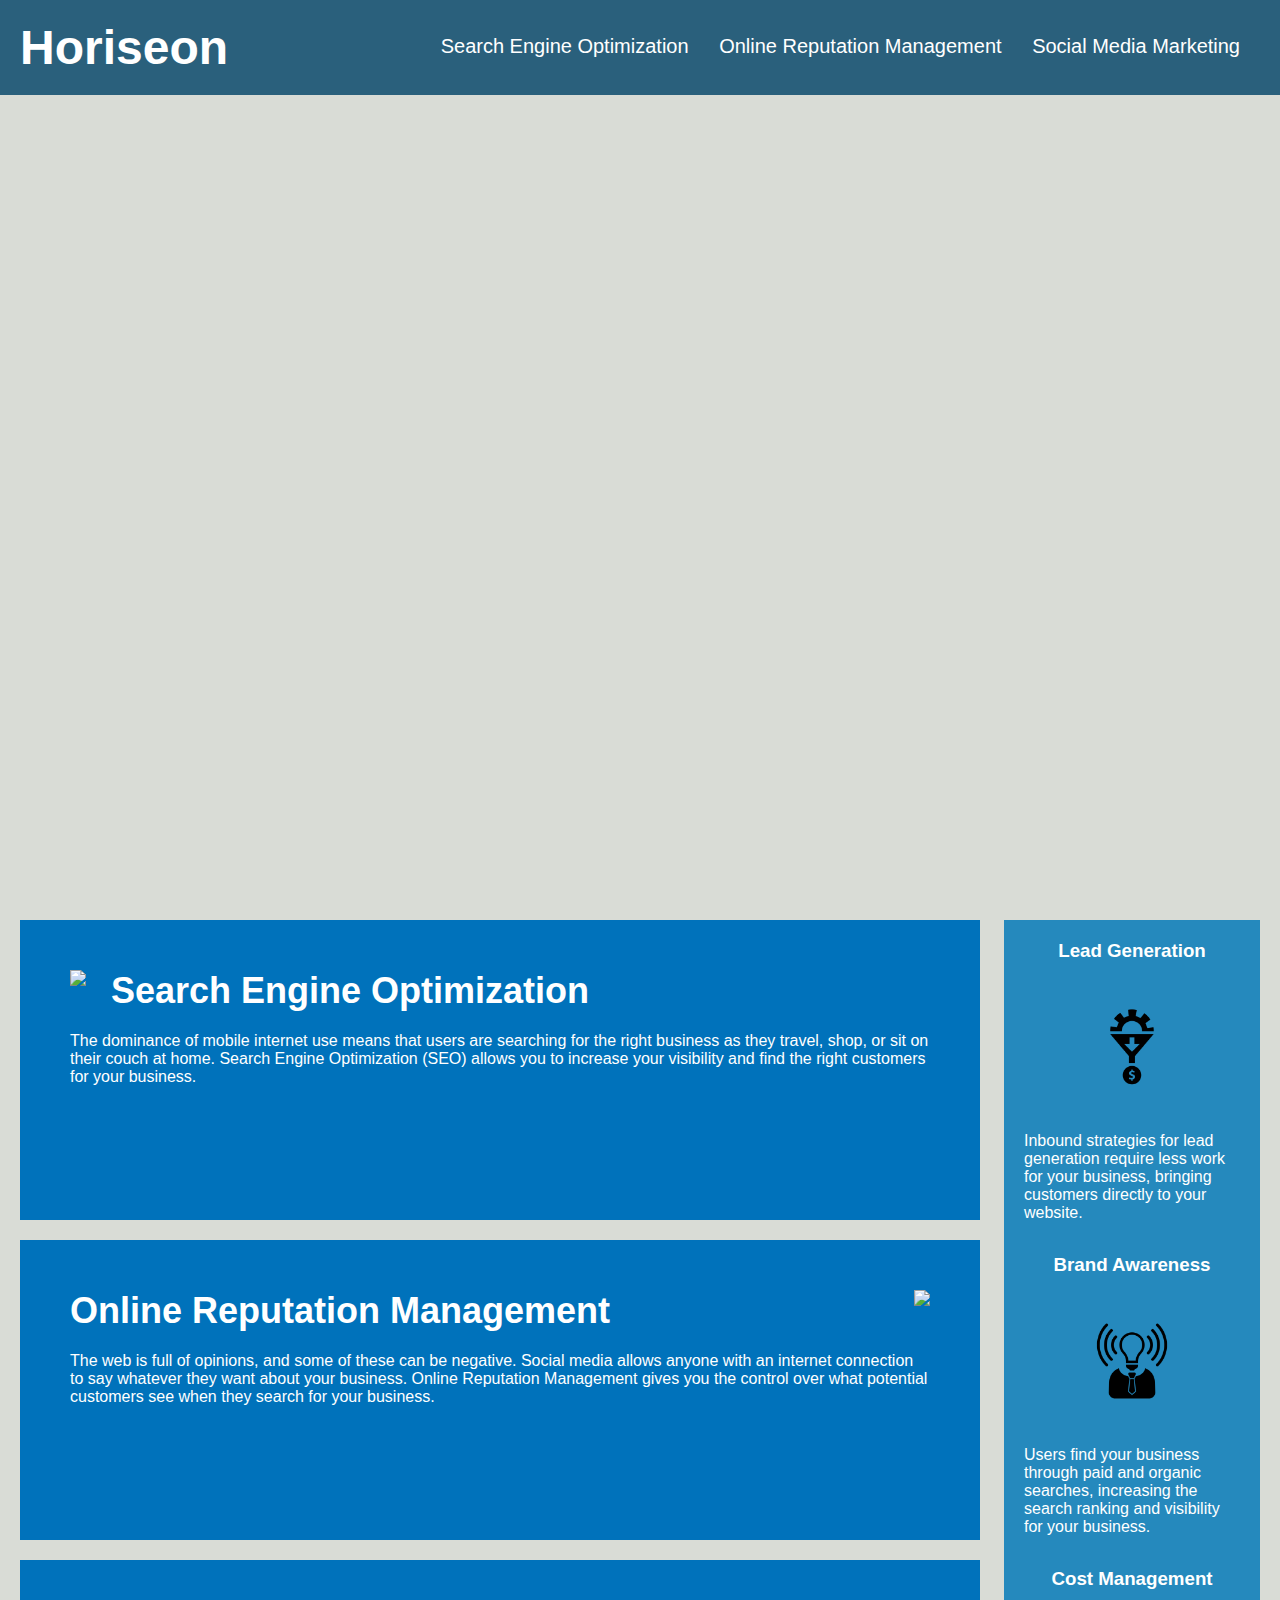
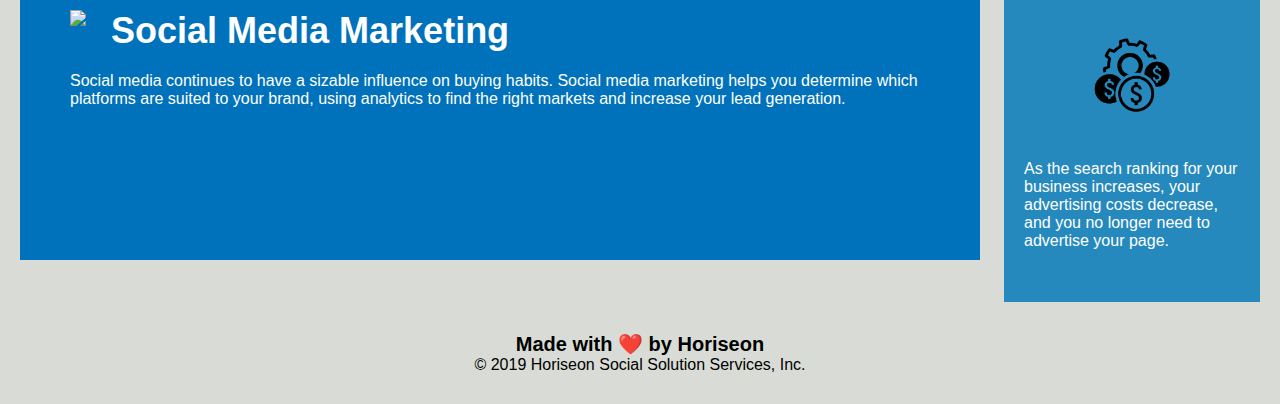
==== Homework/Develop/index.html @ 260ef683 "removed sections and the duplicate id attributes" ====
<!DOCTYPE html>
<html lang="en-us">

<head>
    <meta charset="UTF-8" />
    <link rel="stylesheet" href="./assets/css/style.css">
    <title>Horiseon Services Overview</title>
</head>

<body>
    <header>
    <div class="header">
        <h1><span class="seo"></span>Horiseon</h1>
        <div>
            <ul>
                <li>
                    <a href="#search-engine-optimization">Search Engine Optimization</a>
                </li>
                <li>
                    <a href="#online-reputation-management">Online Reputation Management</a>
                </li>
                <li>
                    <a href="#social-media-marketing">Social Media Marketing</a>
                </li>
            </ul>
        </div>
    </div>
</header>

    <div class="hero"></div>
    <div class="content">
        <div class="search-engine-optimization">
            <img src="./assets/images/search-engine-optimization.jpg" class="float-left" />
            <h2>Search Engine Optimization</h2>
            <p>
                The dominance of mobile internet use means that users are searching for the right business as they travel, shop, or sit on their couch at home. Search Engine Optimization (SEO) allows you to increase your visibility and find the right customers for your business.
            </p>
        </div>
   
        <div id="online-reputation-management" class="online-reputation-management">
            <img src="./assets/images/online-reputation-management.jpg" class="float-right" />
            <h2>Online Reputation Management</h2>
            <p>
                The web is full of opinions, and some of these can be negative. Social media allows anyone with an internet connection to say whatever they want about your business. Online Reputation Management gives you the control over what potential customers see when they search for your business.
            </p>
        </div>
   
        <div id="social-media-marketing" class="social-media-marketing">
            <img src="./assets/images/social-media-marketing.jpg" class="float-left" />
            <h2>Social Media Marketing</h2>
            <p>
                Social media continues to have a sizable influence on buying habits. Social media marketing helps you determine which platforms are suited to your brand, using analytics to find the right markets and increase your lead generation.
            </p>
        </div>
    </div>


    <div class="benefits">
        <div class="benefit-lead">
            <h3>Lead Generation</h3>
            <img src="./assets/images/lead-generation.png" />
            <p>
                Inbound strategies for lead generation require less work for your business, bringing customers directly to your website.
            </p>
        </div>
        <div class="benefit-brand">
            <h3>Brand Awareness</h3>
            <img src="./assets/images/brand-awareness.png" />
            <p>
                Users find your business through paid and organic searches, increasing the search ranking and visibility for your business.
            </p>
        </div>
        <div class="benefit-cost">
            <h3>Cost Management</h3>
            <img src="./assets/images/cost-management.png" />
            <p>
                As the search ranking for your business increases, your advertising costs decrease, and you no longer need to advertise your page.
            </p>
        </div>
    </div>
  
    <footer>
    <div class="footer">
        <h2>Made with ❤️️ by Horiseon</h2>
        <p>
            &copy; 2019 Horiseon Social Solution Services, Inc.
        </p>
    </div>
</footer>
</body>

</html>
---- Homework/Develop/assets/css/style.css ----
* {
    box-sizing: border-box;
    padding: 0;
    margin: 0;
}

body {
    background-color: #d9dcd6;
}

.header {
    padding: 20px;
    font-family: 'Trebuchet MS', 'Lucida Sans Unicode', 'Lucida Grande', 'Lucida Sans', Arial, sans-serif;
    background-color: #2a607c;
    color: #ffffff;
}

.header h1 {
    display: inline-block;
    font-size: 48px;
}

.header h1 .seo {
    color: #d9dcd6;
}

.header div {
    padding-top: 15px;
    margin-right: 20px;
    float: right;
    font-family: 'Gill Sans', 'Gill Sans MT', Calibri, 'Trebuchet MS', sans-serif;
    font-size: 20px;
}

.header div ul {
    list-style-type: none;
}

.header div ul li {
    display: inline-block;
    margin-left: 25px;
}

a {
    color: #ffffff;
    text-decoration: none;
}

p {
    font-size: 16px;
}

.hero {
    height: 800px;
    width: 100%;
    margin-bottom: 25px;
    background-image: url("../images/digital-marketing-meeting.jpg");
    background-size: cover;
    background-position: center;
}

.float-left {
    float: left;
    margin-right: 25px;
}

.float-right {
    float: right;
    margin-left: 25px;
}

.content {
    width: 75%;
    display: inline-block;
    margin-left: 20px;
}

.benefits {
    margin-right: 20px;
    padding: 20px;
    clear: both;
    float: right;
    width: 20%;
    height: 100%;
    font-family: 'Gill Sans', 'Gill Sans MT', Calibri, 'Trebuchet MS', sans-serif;
    background-color: #2589bd;
}

.benefit-lead {
    margin-bottom: 32px;
    color: #ffffff;
}

.benefit-brand {
    margin-bottom: 32px;
    color: #ffffff;
}

.benefit-cost {
    margin-bottom: 32px;
    color: #ffffff;
}

.benefit-lead h3 {
    margin-bottom: 10px;
    text-align: center;
}

.benefit-brand h3 {
    margin-bottom: 10px;
    text-align: center;
}

.benefit-cost h3 {
    margin-bottom: 10px;
    text-align: center;
}

.benefit-lead img {
    display: block;
    margin: 10px auto;
    max-width: 150px;
}

.benefit-brand img {
    display: block;
    margin: 10px auto;
    max-width: 150px;
}

.benefit-cost img {
    display: block;
    margin: 10px auto;
    max-width: 150px;
}

.search-engine-optimization {
    margin-bottom: 20px;
    padding: 50px;
    height: 300px;
    font-family: 'Gill Sans', 'Gill Sans MT', Calibri, 'Trebuchet MS', sans-serif;
    background-color: #0072bb;
    color: #ffffff;
}

.online-reputation-management {
    margin-bottom: 20px;
    padding: 50px;
    height: 300px;
    font-family: 'Gill Sans', 'Gill Sans MT', Calibri, 'Trebuchet MS', sans-serif;
    background-color: #0072bb;
    color: #ffffff;
}

.social-media-marketing {
    margin-bottom: 20px;
    padding: 50px;
    height: 300px;
    font-family: 'Gill Sans', 'Gill Sans MT', Calibri, 'Trebuchet MS', sans-serif;
    background-color: #0072bb;
    color: #ffffff;
}

.search-engine-optimization img {
    max-height: 200px;
}

.online-reputation-management img {
    max-height: 200px;
}

.social-media-marketing img {
    max-height: 200px;
}

.search-engine-optimization h2 {
    margin-bottom: 20px;
    font-size: 36px;
}

.online-reputation-management h2 {
    margin-bottom: 20px;
    font-size: 36px;
}

.social-media-marketing h2 {
    margin-bottom: 20px;
    font-size: 36px;
}

.footer {
    padding: 30px;
    clear: both;
    font-family: 'Trebuchet MS', 'Lucida Sans Unicode', 'Lucida Grande', 'Lucida Sans', Arial, sans-serif;
    text-align: center;
}

.footer h2 {
    font-size: 20px;
}
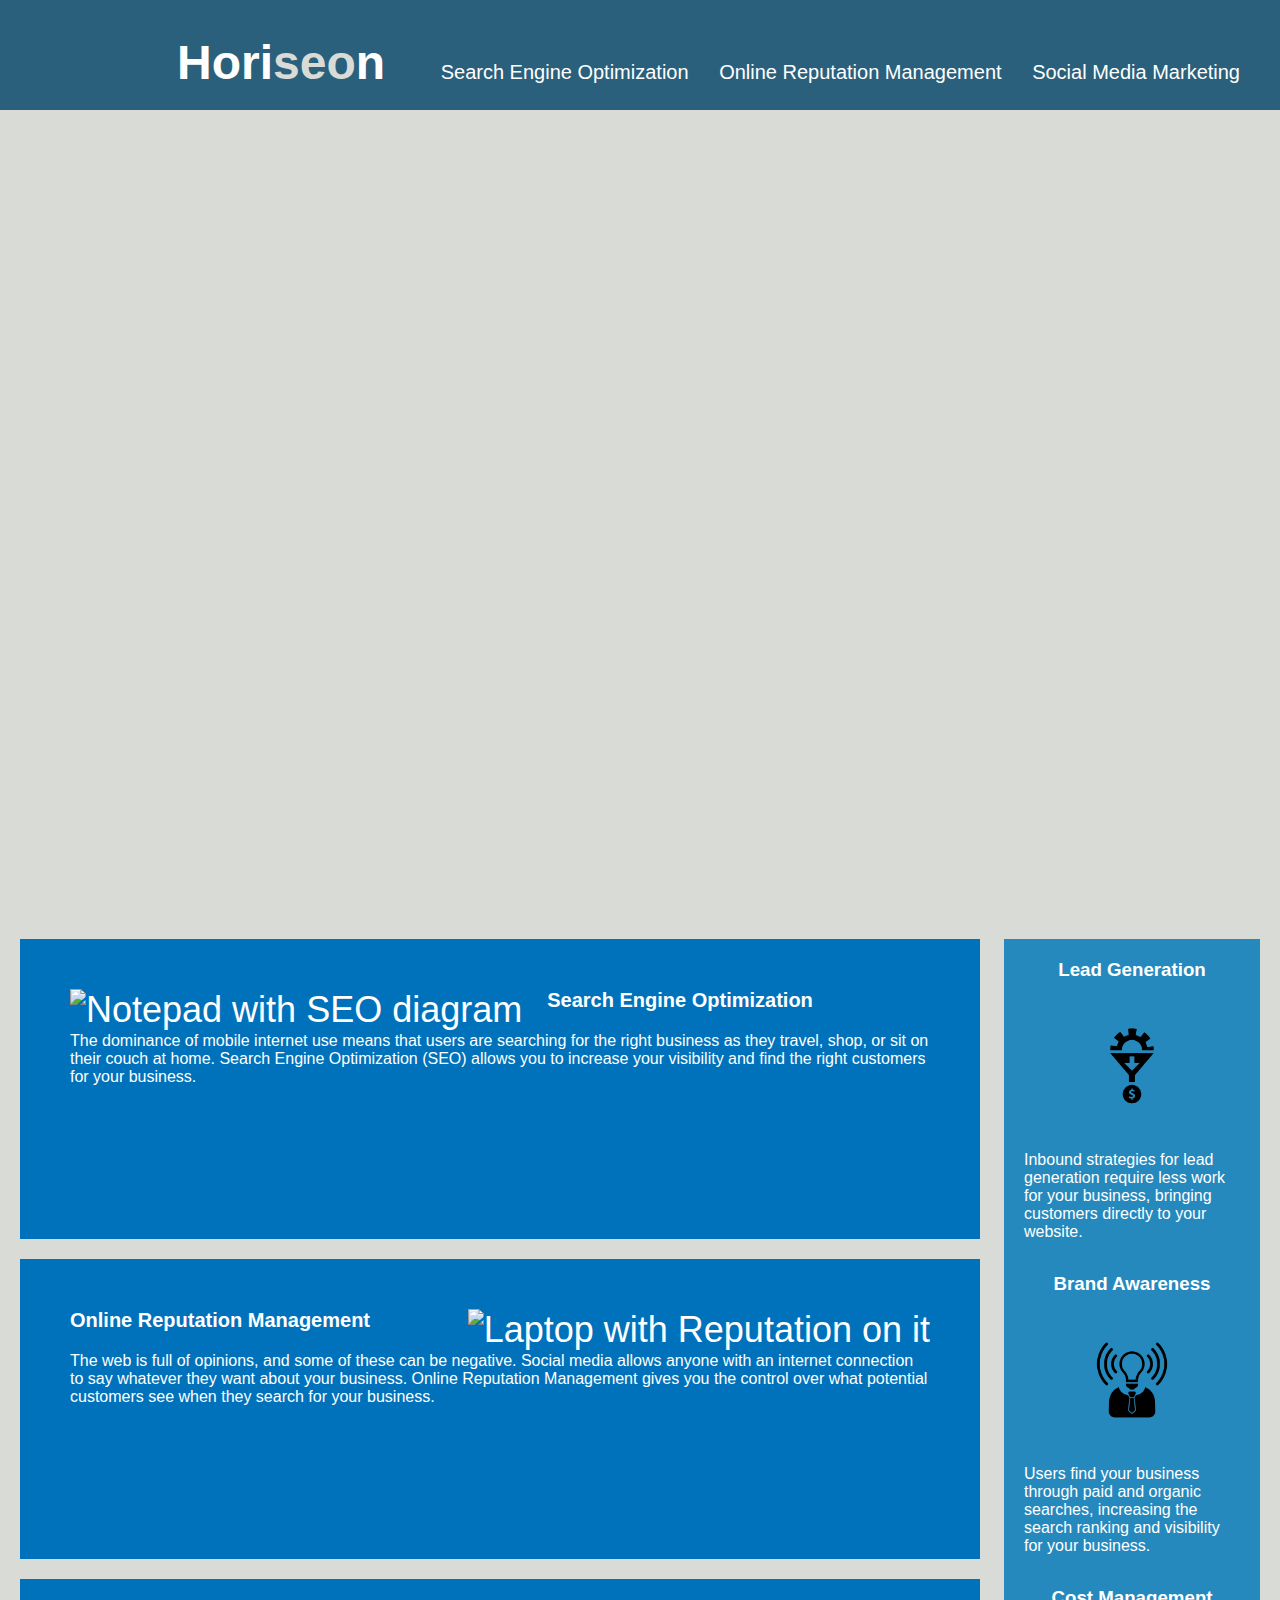
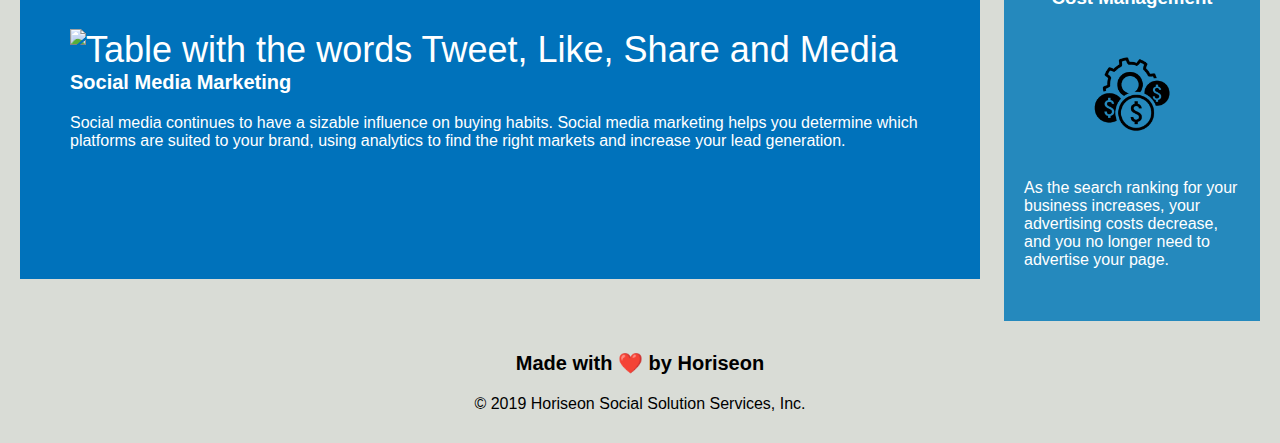
==== commit 9ef83eac: "updated CSS selectors and added secions, figures and nav" ====
--- a/Homework/Develop/index.html
+++ b/Homework/Develop/index.html
@@ -3,89 +3,87 @@
 
 <head>
     <meta charset="UTF-8" />
+    <!--Added the viewport description above-->
     <link rel="stylesheet" href="./assets/css/style.css">
     <title>Horiseon Services Overview</title>
+    <!--Added a more detailed title-->
 </head>
 
 <body>
     <header>
-    <div class="header">
-        <h1><span class="seo"></span>Horiseon</h1>
-        <div>
+<!--Added a header section and the nav section-->
+<nav>
+        <h1>Hori<span class="seo">seo</span>n</h1>
             <ul>
-                <li>
-                    <a href="#search-engine-optimization">Search Engine Optimization</a>
-                </li>
-                <li>
-                    <a href="#online-reputation-management">Online Reputation Management</a>
-                </li>
-                <li>
-                    <a href="#social-media-marketing">Social Media Marketing</a>
-                </li>
+                 <li><a href="#search-engine-optimization">Search Engine Optimization</a></li>
+                 <li><a href="#online-reputation-management">Online Reputation Management</a></li>
+                 <li><a href="#social-media-marketing">Social Media Marketing</a></li>
             </ul>
-        </div>
-    </div>
+        </nav>
 </header>
 
     <div class="hero"></div>
     <div class="content">
+        <!--added a section semantic element-->
+<section class="services">
         <div class="search-engine-optimization">
-            <img src="./assets/images/search-engine-optimization.jpg" class="float-left" />
+<figure>
+            <img src="./assets/images/search-engine-optimization.jpg" alt="Notepad with SEO diagram" class="float-left" />
+            </figure>
             <h2>Search Engine Optimization</h2>
             <p>
-                The dominance of mobile internet use means that users are searching for the right business as they travel, shop, or sit on their couch at home. Search Engine Optimization (SEO) allows you to increase your visibility and find the right customers for your business.
-            </p>
+            The dominance of mobile internet use means that users are searching for the right business as they travel, shop, or sit on their couch at home. Search Engine Optimization (SEO) allows you to increase your visibility and find the right customers for your business.</p>
         </div>
-   
-        <div id="online-reputation-management" class="online-reputation-management">
-            <img src="./assets/images/online-reputation-management.jpg" class="float-right" />
+</figure>
+<figure>
+        <div class="online-reputation-management">
+            <img src="./assets/images/online-reputation-management.jpg" alt="Laptop with Reputation on it"  class="float-right" />
             <h2>Online Reputation Management</h2>
             <p>
                 The web is full of opinions, and some of these can be negative. Social media allows anyone with an internet connection to say whatever they want about your business. Online Reputation Management gives you the control over what potential customers see when they search for your business.
             </p>
         </div>
-   
-        <div id="social-media-marketing" class="social-media-marketing">
-            <img src="./assets/images/social-media-marketing.jpg" class="float-left" />
+</figure>
+<figure>
+        <div class="social-media-marketing">
+            <img src="./assets/images/social-media-marketing.jpg" alt="Table with the words Tweet, Like, Share and Media" class="float-left" />
             <h2>Social Media Marketing</h2>
             <p>
                 Social media continues to have a sizable influence on buying habits. Social media marketing helps you determine which platforms are suited to your brand, using analytics to find the right markets and increase your lead generation.
             </p>
         </div>
     </div>
+</figure>
+</section>
 
-
-    <div class="benefits">
+<section class="benefits">
         <div class="benefit-lead">
             <h3>Lead Generation</h3>
-            <img src="./assets/images/lead-generation.png" />
+            <img src="./assets/images/lead-generation.png" alt="symbol with cog leading to money"/>
             <p>
                 Inbound strategies for lead generation require less work for your business, bringing customers directly to your website.
             </p>
         </div>
         <div class="benefit-brand">
             <h3>Brand Awareness</h3>
-            <img src="./assets/images/brand-awareness.png" />
+            <img src="./assets/images/brand-awareness.png" alt="Lightbulb on top of a shirt and tie" />
             <p>
                 Users find your business through paid and organic searches, increasing the search ranking and visibility for your business.
             </p>
         </div>
         <div class="benefit-cost">
             <h3>Cost Management</h3>
-            <img src="./assets/images/cost-management.png" />
+            <img src="./assets/images/cost-management.png" alt="One cog and three dollar signs"/>
             <p>
                 As the search ranking for your business increases, your advertising costs decrease, and you no longer need to advertise your page.
             </p>
         </div>
-    </div>
-  
+</section>
     <footer>
-    <div class="footer">
         <h2>Made with ❤️️ by Horiseon</h2>
         <p>
             &copy; 2019 Horiseon Social Solution Services, Inc.
         </p>
-    </div>
 </footer>
 </body>
 
--- a/Homework/Develop/assets/css/style.css
+++ b/Homework/Develop/assets/css/style.css
@@ -4,27 +4,25 @@
     margin: 0;
 }
 
-body {
-    background-color: #d9dcd6;
-}
-
-.header {
+header {
     padding: 20px;
     font-family: 'Trebuchet MS', 'Lucida Sans Unicode', 'Lucida Grande', 'Lucida Sans', Arial, sans-serif;
     background-color: #2a607c;
     color: #ffffff;
+    width: 100%;
 }
 
-.header h1 {
+header, h1 {
     display: inline-block;
     font-size: 48px;
+    text-align: left;
 }
 
-.header h1 .seo {
+.seo {
     color: #d9dcd6;
 }
 
-.header div {
+nav {
     padding-top: 15px;
     margin-right: 20px;
     float: right;
@@ -32,13 +30,19 @@
     font-size: 20px;
 }
 
-.header div ul {
+nav, ul {
     list-style-type: none;
+    display: inline-block;
+    margin-left: 25px;
 }
 
-.header div ul li {
+nav, ul, li {
     display: inline-block;
     margin-left: 25px;
+}
+
+body {
+    background-color: #d9dcd6;
 }
 
 a {
@@ -161,40 +165,22 @@
     color: #ffffff;
 }
 
-.search-engine-optimization img {
-    max-height: 200px;
-}
-
-.online-reputation-management img {
-    max-height: 200px;
-}
-
-.social-media-marketing img {
-    max-height: 200px;
-}
-
-.search-engine-optimization h2 {
+.services, h2 {
     margin-bottom: 20px;
     font-size: 36px;
 }
 
-.online-reputation-management h2 {
-    margin-bottom: 20px;
-    font-size: 36px;
+.services, img {
+    max-height: 200px;
 }
 
-.social-media-marketing h2 {
-    margin-bottom: 20px;
-    font-size: 36px;
-}
-
-.footer {
+footer {
     padding: 30px;
     clear: both;
     font-family: 'Trebuchet MS', 'Lucida Sans Unicode', 'Lucida Grande', 'Lucida Sans', Arial, sans-serif;
     text-align: center;
 }
 
-.footer h2 {
+footer, h2 {
     font-size: 20px;
 }
